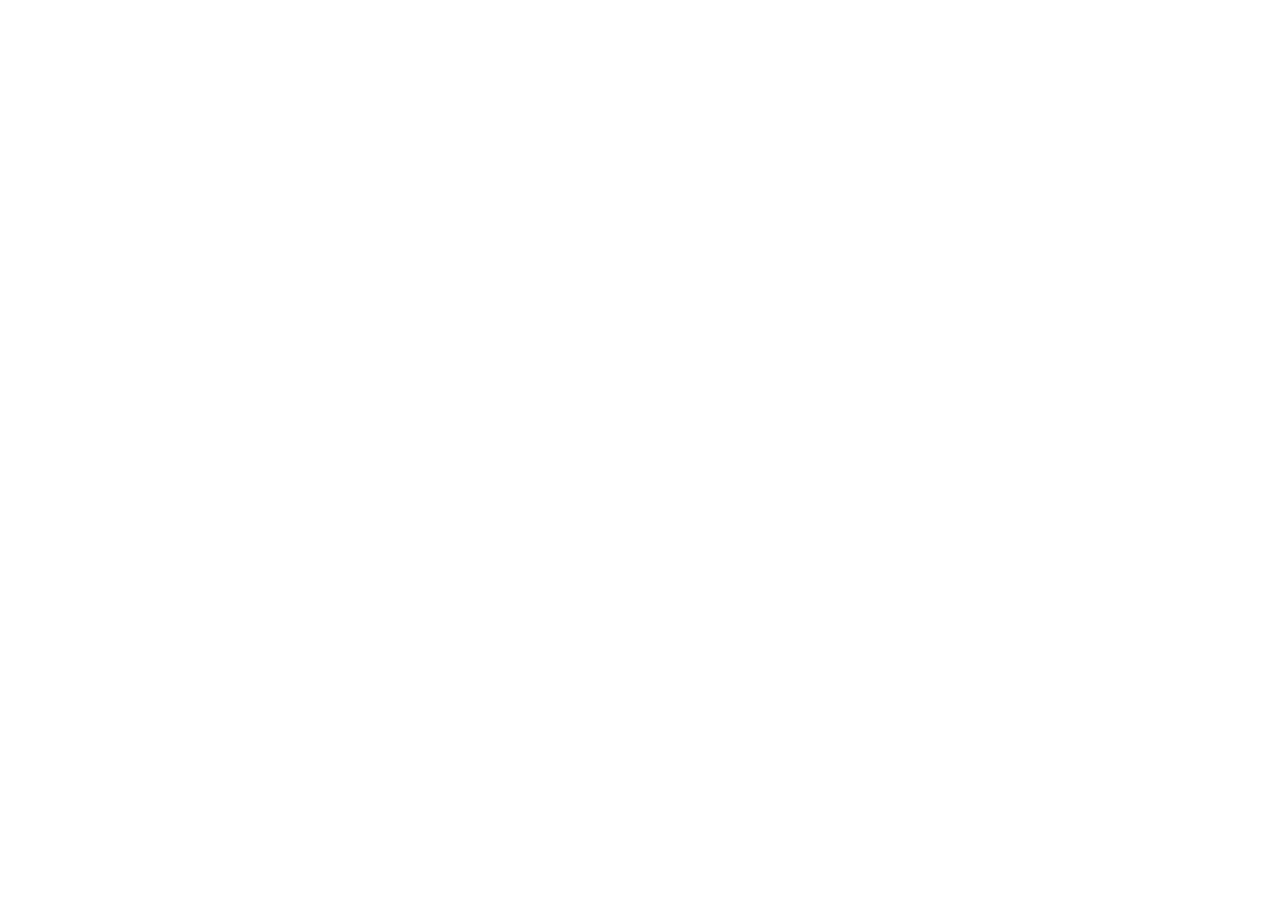
==== Form-Controls/index.html @ 7532c856 "added form Controls branch" ====
<!DOCTYPE html>
<html lang="en">
<head>
  <meta charset="UTF-8">
  <meta name="viewport" content="width=device-width, initial-scale=1.0">
  <title>Form Controls</title>
</head>
<body>
  <form>
    
  </form>
  
</body>
</html>
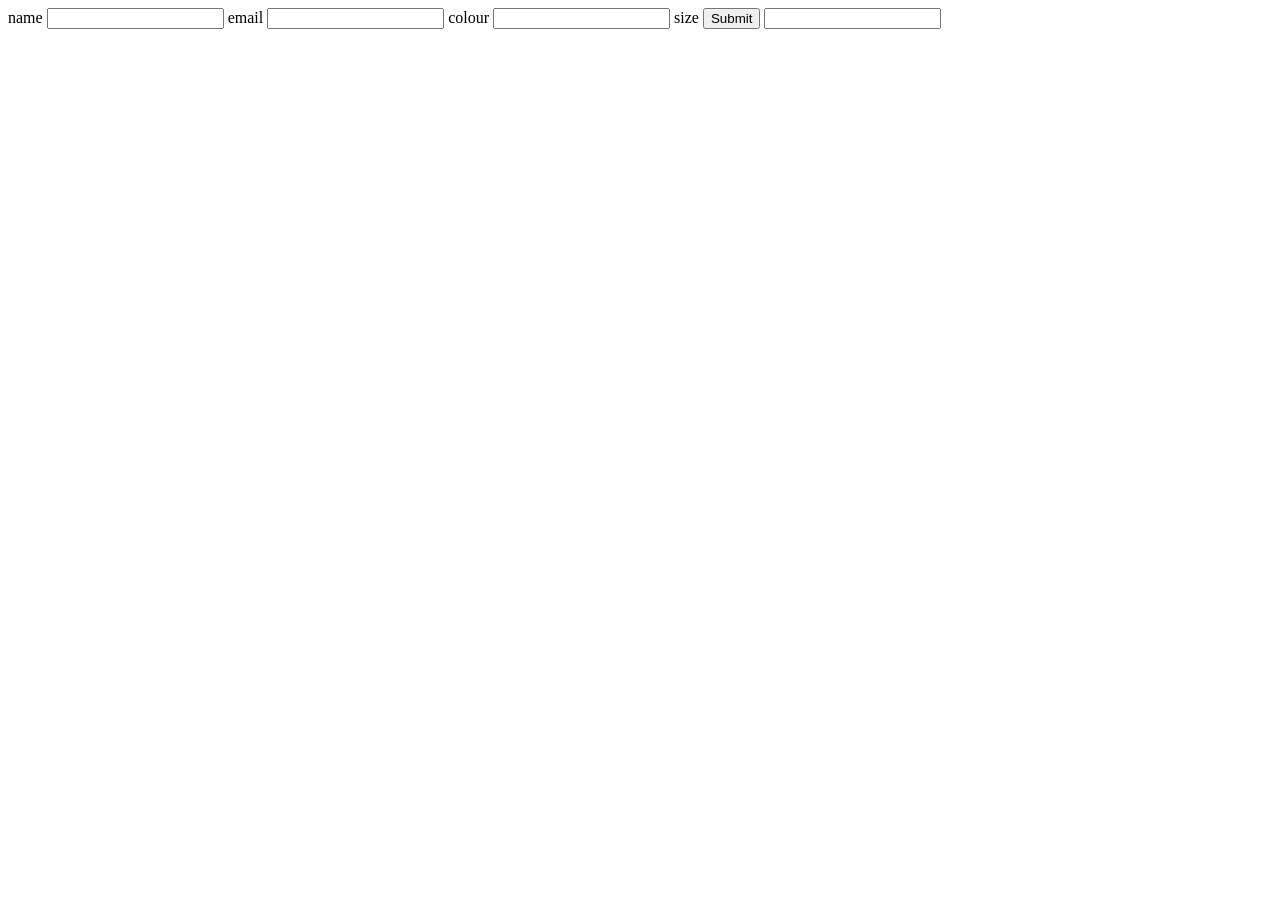
==== commit 34826043: "added label field" ====
--- a/Form-Controls/index.html
+++ b/Form-Controls/index.html
@@ -7,7 +7,15 @@
 </head>
 <body>
   <form>
-    
+    <label>name</label>
+    <input>
+     <label>email</label>
+    <input>
+     <label>colour</label>
+    <input>
+     <label>size</label>
+     <button>Submit</button>
+    <input>
   </form>
   
 </body>
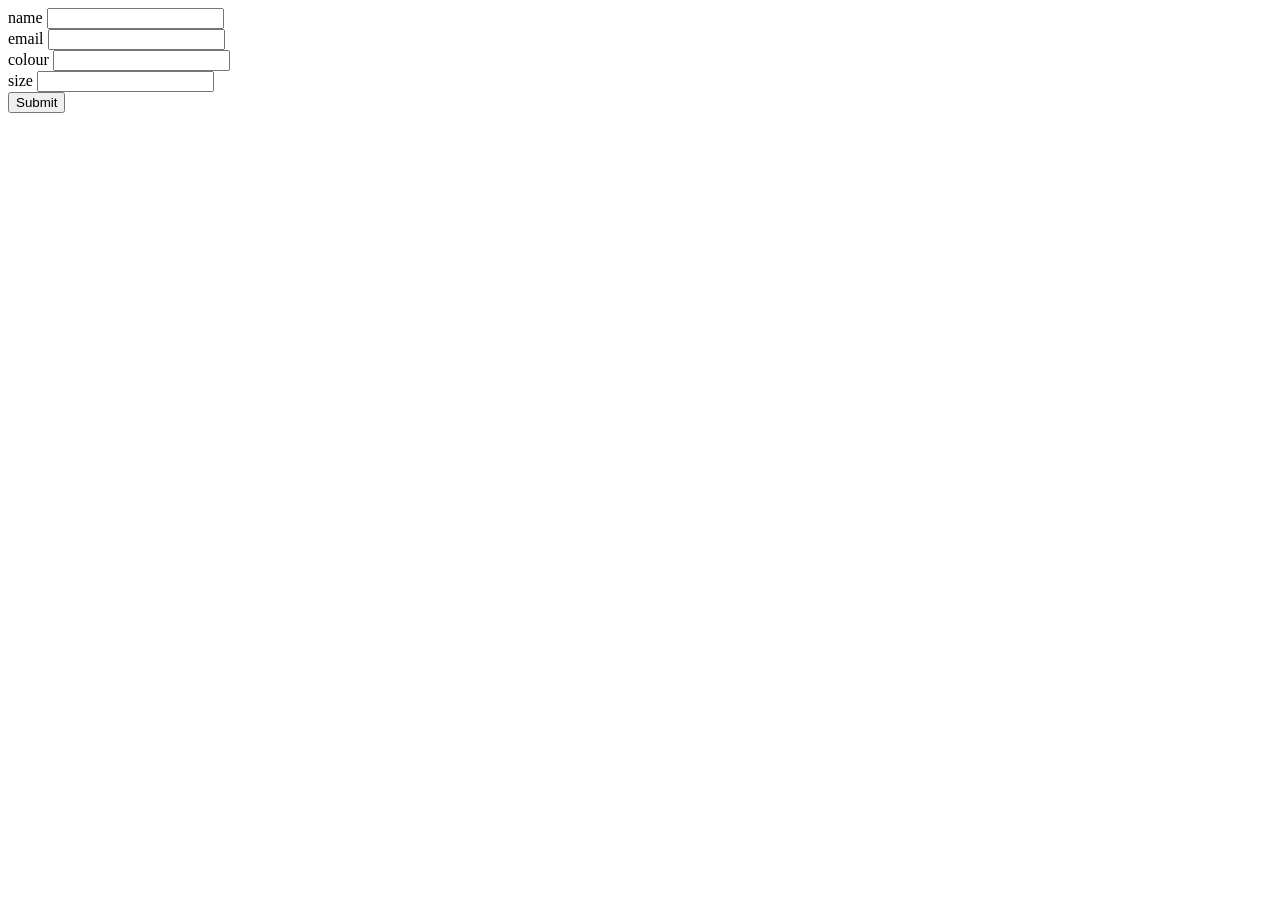
==== commit 96799b30: "added div to  all field" ====
--- a/Form-Controls/index.html
+++ b/Form-Controls/index.html
@@ -7,15 +7,25 @@
 </head>
 <body>
   <form>
-    <label>name</label>
+    <div>
+      <label>name</label>
     <input>
-     <label>email</label>
+    </div>
+    <div>
+      <label>email</label>
     <input>
-     <label>colour</label>
+    </div>
+    <div>
+      <label>colour</label>
     <input>
-     <label>size</label>
+    </div>
+     <div>
+      <label>size</label>
+      <input>
+     </div>
+         
      <button>Submit</button>
-    <input>
+    
   </form>
   
 </body>
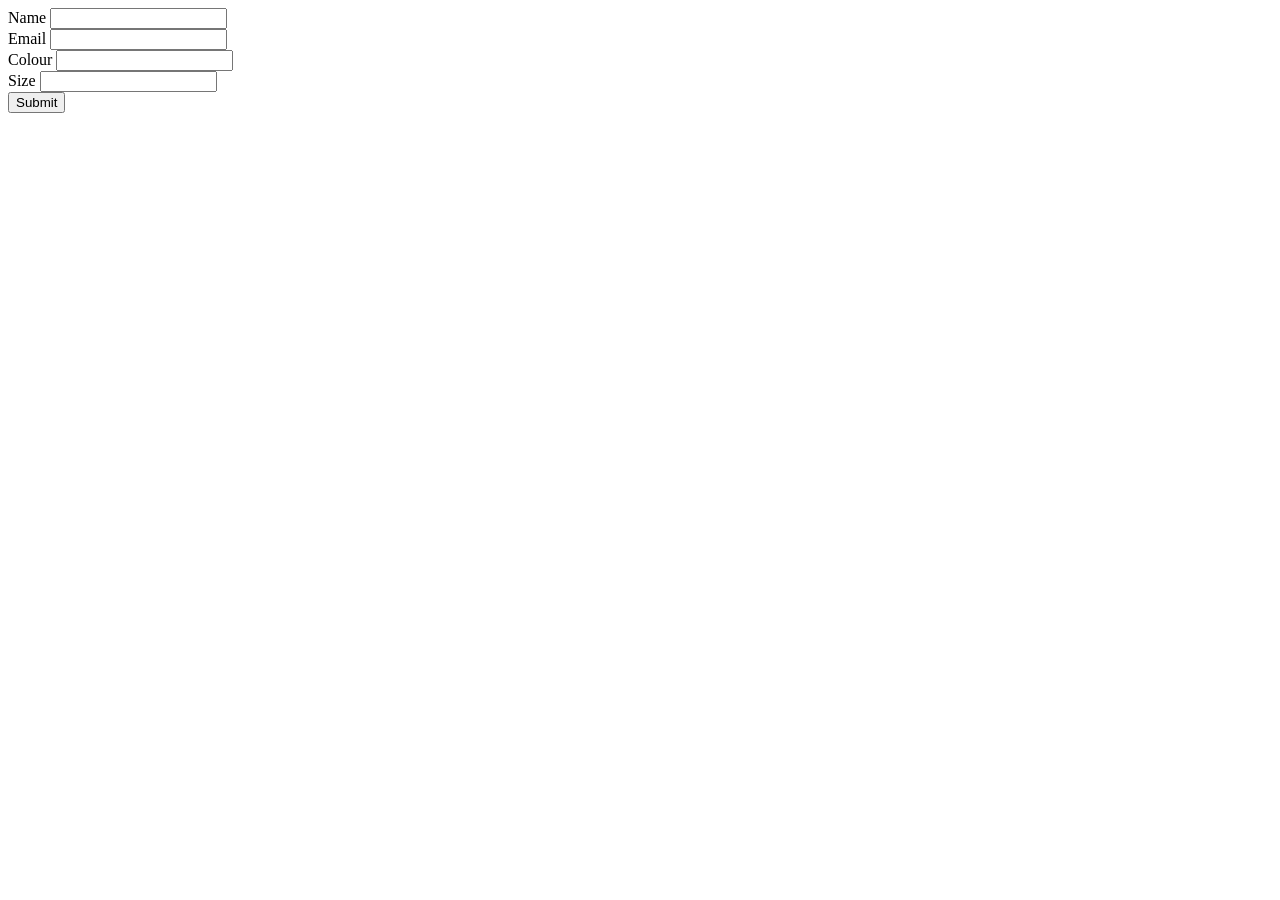
==== commit ac37fbf6: "edited all options" ====
--- a/Form-Controls/index.html
+++ b/Form-Controls/index.html
@@ -8,19 +8,19 @@
 <body>
   <form>
     <div>
-      <label>name</label>
+      <label>Name</label>
     <input>
     </div>
     <div>
-      <label>email</label>
+      <label>Email</label>
     <input>
     </div>
     <div>
-      <label>colour</label>
+      <label>Colour</label>
     <input>
     </div>
      <div>
-      <label>size</label>
+      <label>Size</label>
       <input>
      </div>
          
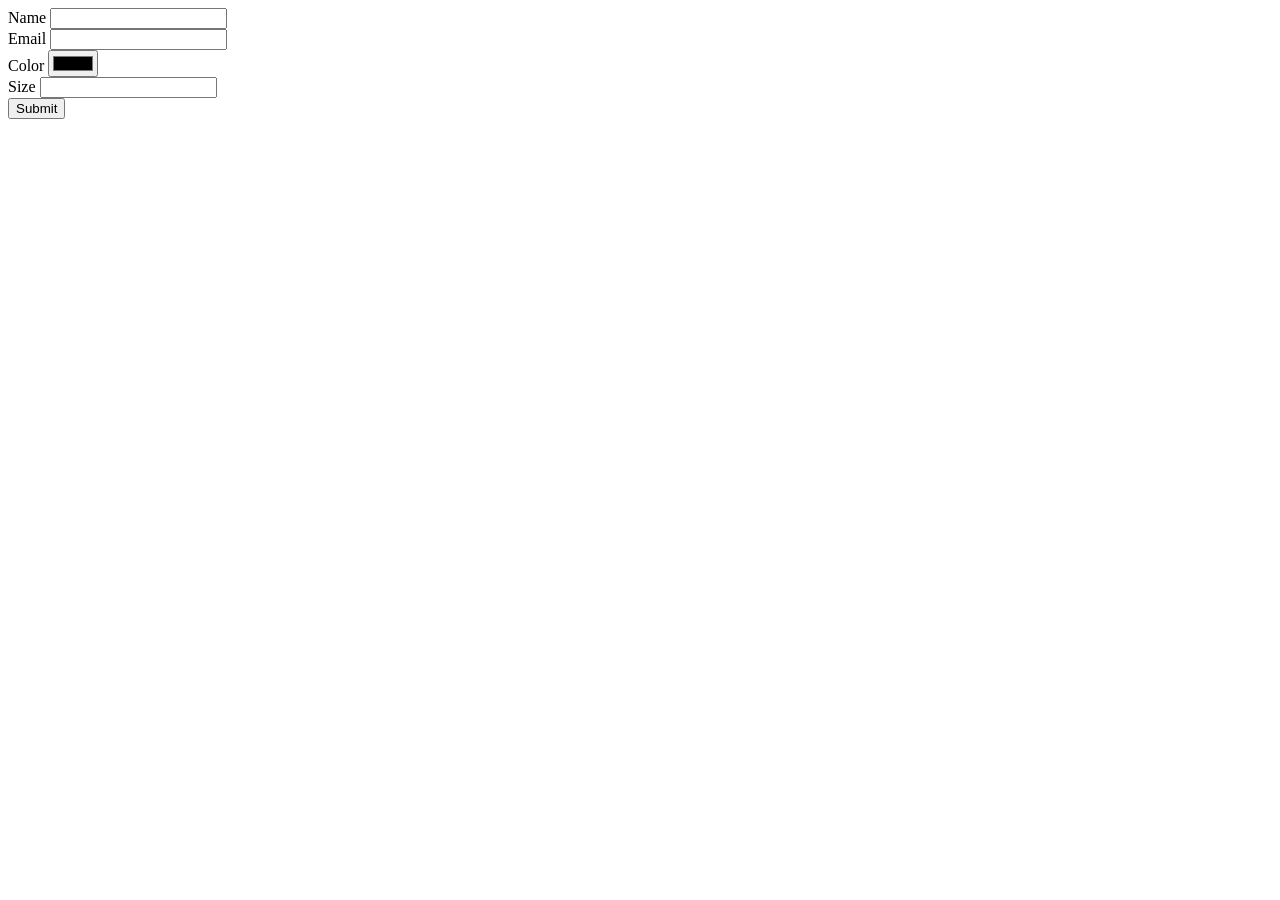
==== commit 30d70a38: "added type element for size and color" ====
--- a/Form-Controls/index.html
+++ b/Form-Controls/index.html
@@ -9,21 +9,20 @@
   <form>
     <div>
       <label>Name</label>
-    <input>
+    <input type="text" name="name">
     </div>
     <div>
       <label>Email</label>
-    <input>
+    <input type="email" email="email">
     </div>
     <div>
-      <label>Colour</label>
-    <input>
+      <label>Color</label>
+    <input type="color" color="color">
     </div>
      <div>
       <label>Size</label>
-      <input>
+      <input type="value" size="size">
      </div>
-         
      <button>Submit</button>
     
   </form>
